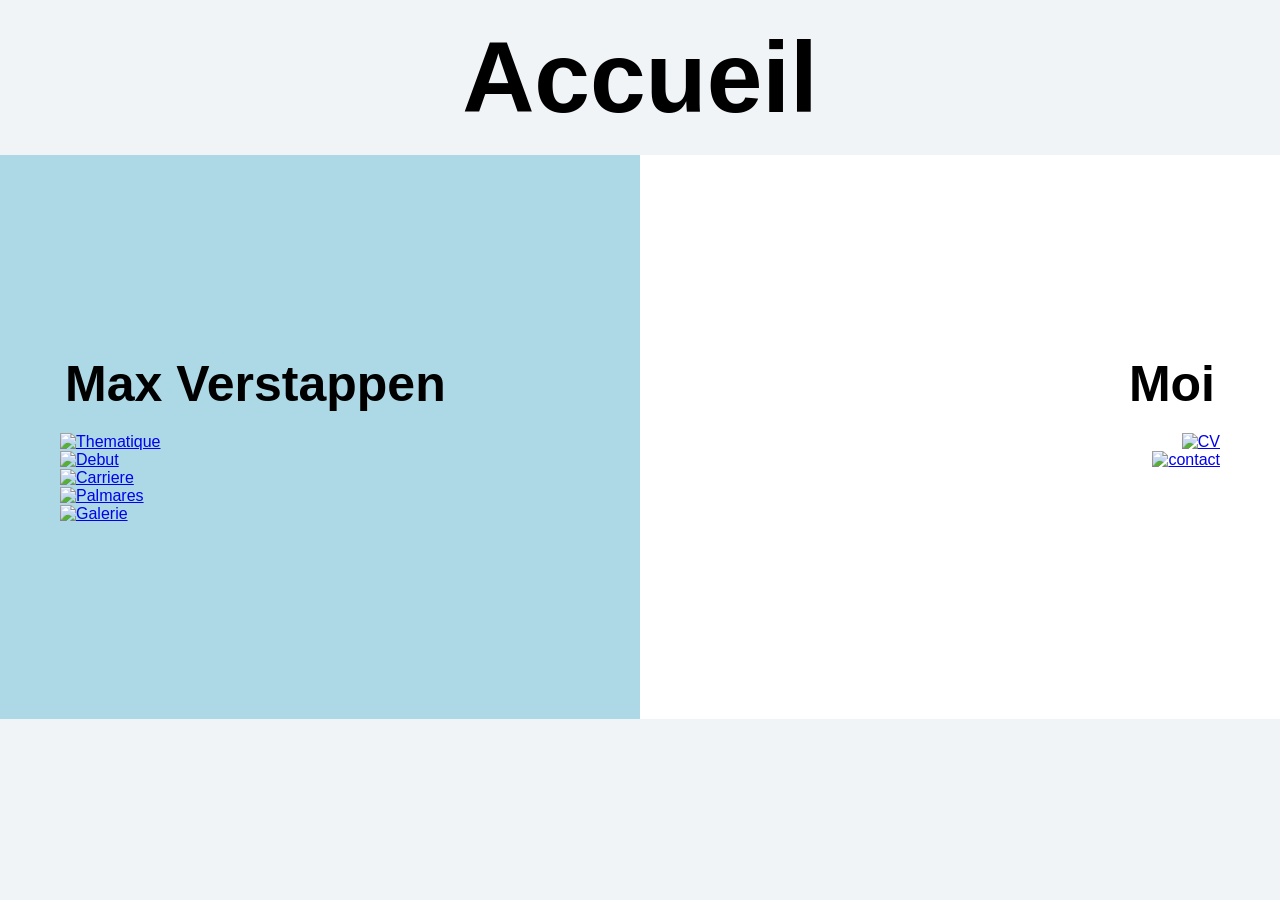
==== index.html @ a604cc65 "Mon premier site web page d'accueil" ====
<!--
    Fichier     : index.html
    Auteur      : Florentin Dachicourt
    Description : Page d'accueil du site
-->

<!DOCTYPE html>
<html lang='fr'>

<head>
    <meta charset='utf-8'> <!-- Permet d'afficher les accents -->
    <meta name='viewport' content='width=device-width, initial-scale=1'> <!-- Adapte l'affichage -->
    <title>Accueil</title> <!-- Le texte affiché dans la bare de recherche -->
    <link rel='stylesheet' href='main.css'> <!-- Lier la page HTML au css -->
</head>

<body>

    <h1>Accueil</h1> <!--titre-->

    <div class="colonnes"> <!--Pour le css-->


        <div class="gauche">
            <h3>Max Verstappen</h3>
            <ul> <!--liste non ordonnée-->
                <li><a href="Thematique.html" class="bouton">
                        <img src="images/thematique.jpg" alt=" Thematique ">
                    </a></li> <!--li pour crées une liste et a pour des liens hypertextes vers d'autres pages web-->
                <li><a href="Debut.html" class="bouton">
                        <img src="images/debut.jpg" alt=" Debut ">
                    </a></li>
                <li><a href="Carriere.html" class="bouton">
                        <img src="images/carriere.jpg" alt=" Carriere ">
                    </a></li>
                <li><a href="Palmares.html" class="bouton">
                        <img src="images/palmares.jpg" alt=" Palmares ">
                    </a></li>
                <li><a href="Galerie.html" class="bouton">
                        <img src="images/galerie.jpg" alt=" Galerie ">
                    </a></li>
            </ul>
        </div>


        <div class="droite">
            <h2>Moi</h2>
            <ul>
                <li><a href="CV_FR.html" class="bouton">
                        <img src="images/cv.jpg" alt=" CV ">
                    </a></li>
                <li><a href="contact.html" class="bouton">
                        <img src="images/contact.jpg" alt=" contact ">
                    </a></li>
            </ul>
        </div>

    </div>

</body>

</html>
---- main.css ----
/*
    Fichier     : main.css
    Auteur      : Florentin Dachicourt
    Description : Style de la page d'accueil du site 
*/

body {

    font-family: Arial, sans-serif;
    /* Police d'écriture */
    background-color: rgb(240, 244, 247);
    /* Couleur de fond */
    margin: 0;
    /* Supprime l'espace par défaut */
}


h1 {

    text-align: center;
    /* Centre le texte */
    font-size: 100px;
    /* Taille du texte */
    margin: 20px 5px;
    /* définie l'espaces extérieurs */
}

h2 {

    text-align: right;
    font-size: 50px;
    margin: 20px 5px;

}

h3 {

    text-align: left;
    font-size: 50px;
    margin: 20px 5px;


}

.colonnes {

    display: flex;
    /* position de la colone blanche */
    padding: 0;
    /* éspace à l'intérieur */
}

.gauche {
    width: 100%;
    /* Pour la largeur */
    padding: 180px 60px;
    text-align: left;
    background-color: rgb(173, 216, 230);
    /* Couleur de fond */
}

.droite {

    width: 100%;
    padding: 180px 60px;
    text-align: right;
    background-color: white;

}

ul {

    list-style: none;
    /* Retire les poind des liste avant le texte */
    padding: 0;

}

.bouton {

    margin: 0px;

}

.bouton img {

    width: 150px;
    /* Taille des images */
}

@media (max-width: 600px) {
    /* Régle pour les écrans de moins de 600px de large pour adapter l'affichage */

    h1 {
        font-size: 40px;
    }
    h2, h3 { 
        font-size: 24px; 
    }

    .colonnes {
        flex-direction: column;
    }

    .gauche,
    .droite {
        padding: 40px 20px;
    }
}
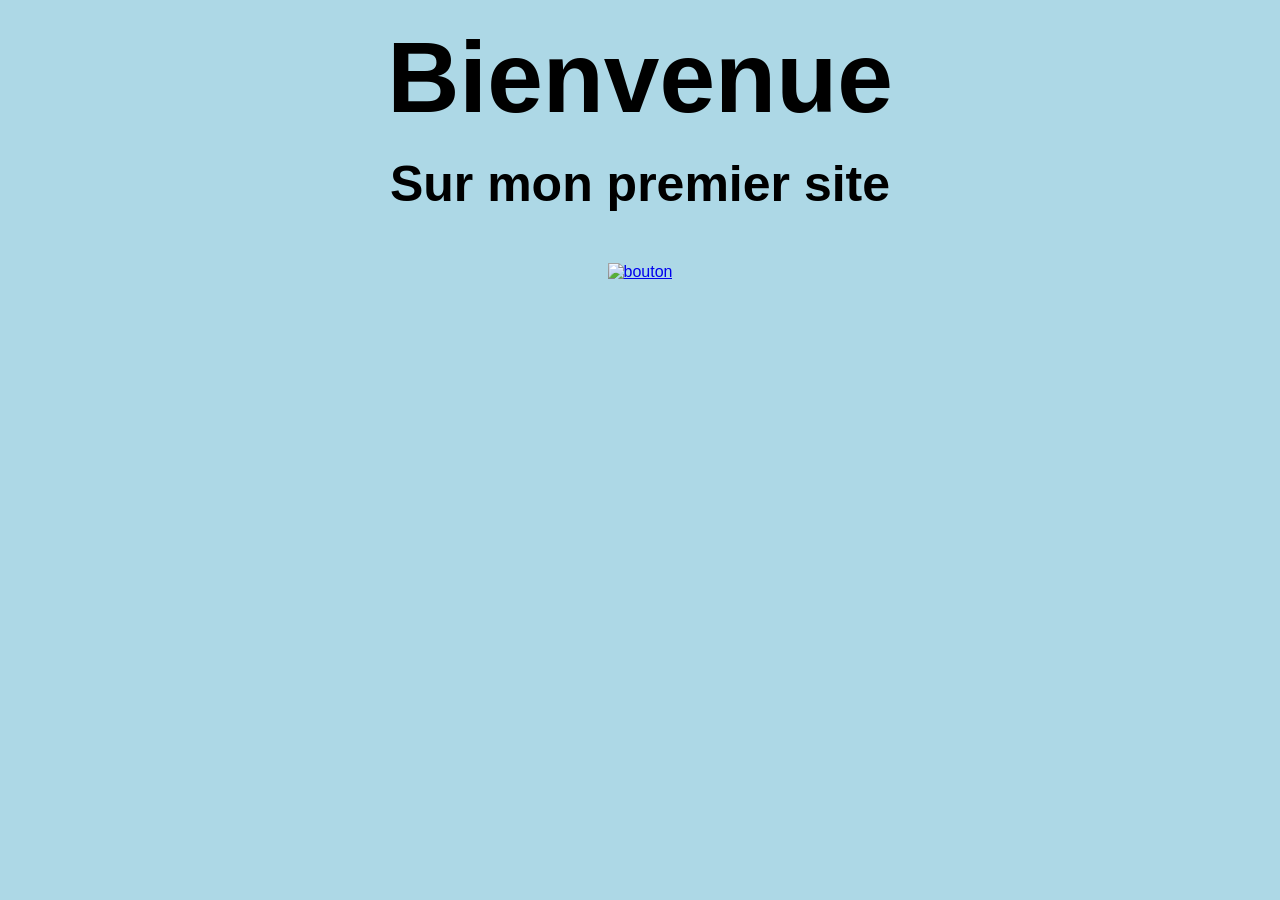
==== commit 9712080a: "Mon premier site web" ====
--- a/index.html
+++ b/index.html
@@ -1,7 +1,7 @@
 <!--
     Fichier     : index.html
     Auteur      : Florentin Dachicourt
-    Description : Page d'accueil du site
+    Description : Page de bienvenue
 -->
 
 <!DOCTYPE html>
@@ -10,52 +10,21 @@
 <head>
     <meta charset='utf-8'> <!-- Permet d'afficher les accents -->
     <meta name='viewport' content='width=device-width, initial-scale=1'> <!-- Adapte l'affichage -->
-    <title>Accueil</title> <!-- Le texte affiché dans la bare de recherche -->
-    <link rel='stylesheet' href='main.css'> <!-- Lier la page HTML au css -->
+    <title>Bienvenue</title> <!-- le texte affiché dans la bare de recherche -->
+    <link rel='stylesheet' href='Bienvenue.css'> <!-- Pour le fichier css -->
 </head>
 
 <body>
 
-    <h1>Accueil</h1> <!--titre-->
+    <h1>Bienvenue</h1>
+    <h2>Sur mon premier site</h2>
 
-    <div class="colonnes"> <!--Pour le css-->
+    <a href="menu.html" class="bouton"> <!-- Le lien vers la page menu et la class pour le css -->
+        <img src="images/Bienvenue.jpg" alt=" bouton ">
+        <!-- Image cliquable avec en plus un texte si l'image ne marche pas -->
+    </a>
 
 
-        <div class="gauche">
-            <h3>Max Verstappen</h3>
-            <ul> <!--liste non ordonnée-->
-                <li><a href="Thematique.html" class="bouton">
-                        <img src="images/thematique.jpg" alt=" Thematique ">
-                    </a></li> <!--li pour crées une liste et a pour des liens hypertextes vers d'autres pages web-->
-                <li><a href="Debut.html" class="bouton">
-                        <img src="images/debut.jpg" alt=" Debut ">
-                    </a></li>
-                <li><a href="Carriere.html" class="bouton">
-                        <img src="images/carriere.jpg" alt=" Carriere ">
-                    </a></li>
-                <li><a href="Palmares.html" class="bouton">
-                        <img src="images/palmares.jpg" alt=" Palmares ">
-                    </a></li>
-                <li><a href="Galerie.html" class="bouton">
-                        <img src="images/galerie.jpg" alt=" Galerie ">
-                    </a></li>
-            </ul>
-        </div>
-
-
-        <div class="droite">
-            <h2>Moi</h2>
-            <ul>
-                <li><a href="CV_FR.html" class="bouton">
-                        <img src="images/cv.jpg" alt=" CV ">
-                    </a></li>
-                <li><a href="contact.html" class="bouton">
-                        <img src="images/contact.jpg" alt=" contact ">
-                    </a></li>
-            </ul>
-        </div>
-
-    </div>
 
 </body>
 
--- a/Bienvenue.css
+++ b/Bienvenue.css
@@ -0,0 +1,64 @@
+/*
+    Fichier     : Bienvenue.css
+    Auteur      : Florentin Dachicourt
+    Description : Style de la page de bienvenue
+*/
+
+body {
+
+    font-family: Arial, sans-serif;
+    /* Police d'écriture */
+    background-color: rgb(173, 216, 230);
+    /* Couleur de fond */
+    margin: 0;
+    /* Supprime l'espace par défaut */
+}
+
+h1 {
+
+    text-align: center;
+    /* Centre le texte */
+    font-size: 100px;
+    /* Taille du texte */
+    margin: 20px 0 5px 0;
+    /* L'espaces extérieurs */
+}
+
+h2 {
+
+    text-align: center;
+    font-size: 50px;
+    margin: 20px 0 5px 0;
+
+}
+
+.bouton {
+
+    display: block;
+    /* Le bouton ce mais en dessoue du texte  */
+    text-align: center;
+    margin-top: 50px;
+    /* Espace entre le texte */
+}
+
+.bouton img {
+
+    width: 150px;
+    /* Pour la largeur de l'image */
+    cursor: pointer;
+    /* Affiche la main au lieu du curseur */
+    transition: transform 0.2s;
+    /* Petite animation */
+}
+
+@media (max-width: 600px) {
+
+    /* Régle pour les écrans de moins de 600px de large pour adapter l'affichage */
+    h1 {
+        font-size: 40px;
+    }
+
+    h2 {
+        font-size: 24px;
+    }
+}
